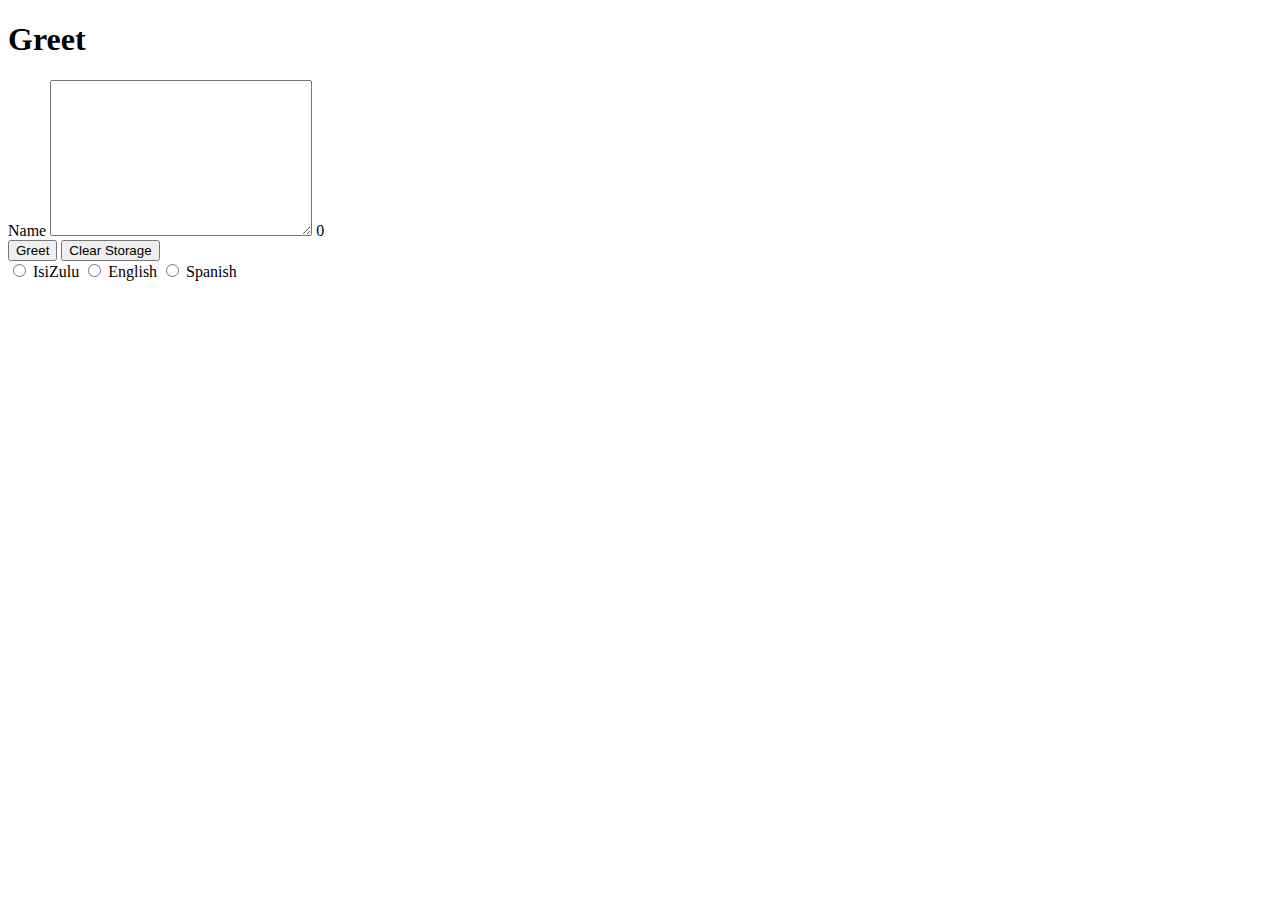
==== index.html @ ff9d39b9 "Structure done" ====
<!DOCTYPE html>
<html lang="en">
<head>
    <meta charset="UTF-8">
    <meta http-equiv="X-UA-Compatible" content="IE=edge">
    <meta name="viewport" content="width=device-width, initial-scale=1.0">
    <title>Greet exercise</title>
    <link rel="stylesheet" href="./css/greet.css">
</head>
<body>
    <div class="container">
        <div>
            <h1>Greet</h1>
            <div>
                <label for="">Name</label> <textarea name="name" id="name" cols="30" rows="10"></textarea>
                <span class="cont">0</span>
            </div>

            <div class="container">
                <button class="greetButton container" >Greet</button>
                <button class="clearButton container" >Clear Storage</button>
            </div>

            <div class="container">
                <label for="" class="">
                    <input type="radio" name="language" class="langRadi" value="isiZulu">
                    <span class="langText">IsiZulu</span>
                </label>
                <label for="" class="">
                    <input type="radio" name="language" class="langRadi" value="English">
                    <span class="langText">English</span>
                </label>
                <label for="" class="">
                    <input type="radio" name="language" class="langRadi" value="spanish">
                    <span class="langText">Spanish</span>
                </label>
            </div>

            <div>
                <h3><span class="greetText">
                </span></h3>
            </div>
        </div>
    </div>

    <script src="./js/greet.js"></script>

</body>
</html>
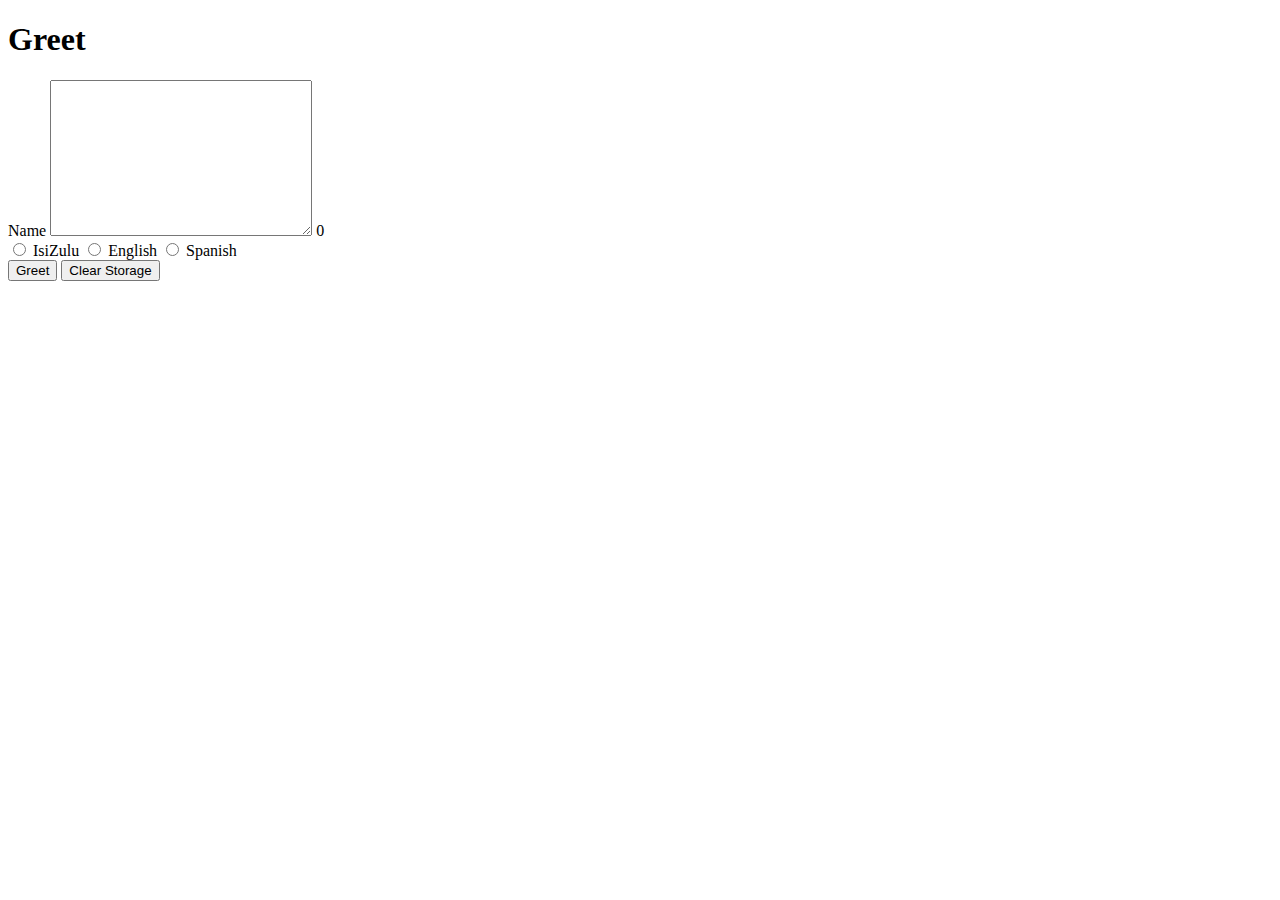
==== commit a8420632: "Fixed" ====
--- a/index.html
+++ b/index.html
@@ -12,28 +12,28 @@
         <div>
             <h1>Greet</h1>
             <div>
-                <label for="">Name</label> <textarea name="name" id="name" cols="30" rows="10"></textarea>
-                <span class="cont">0</span>
-            </div>
-
-            <div class="container">
-                <button class="greetButton container" >Greet</button>
-                <button class="clearButton container" >Clear Storage</button>
+                <label for="">Name</label> <textarea name="name" id="" cols="30" rows="10" class="greetTextArea"></textarea>
+                <span class="numberCounter">0</span>
             </div>
 
             <div class="container">
                 <label for="" class="">
-                    <input type="radio" name="language" class="langRadi" value="isiZulu">
-                    <span class="langText">IsiZulu</span>
+                    <input type="radio" name="languageRadio" class="langRadi" value="isiZulu">
+                   <span class="langText">IsiZulu</span>
                 </label>
                 <label for="" class="">
-                    <input type="radio" name="language" class="langRadi" value="English">
+                    <input type="radio" name="languageRadio" class="langRadi" value="english">
                     <span class="langText">English</span>
                 </label>
                 <label for="" class="">
-                    <input type="radio" name="language" class="langRadi" value="spanish">
+                    <input type="radio" name="languageRadio" class="langRadi" value="spanish">
                     <span class="langText">Spanish</span>
                 </label>
+            </div>
+            
+            <div class="container">
+                <button class="greetButton container" >Greet</button>
+                <button class="clearButton container" >Clear Storage</button>
             </div>
 
             <div>
@@ -43,6 +43,7 @@
         </div>
     </div>
 
+    <script src="./js/greet-logic.js"></script>
     <script src="./js/greet.js"></script>
 
 </body>
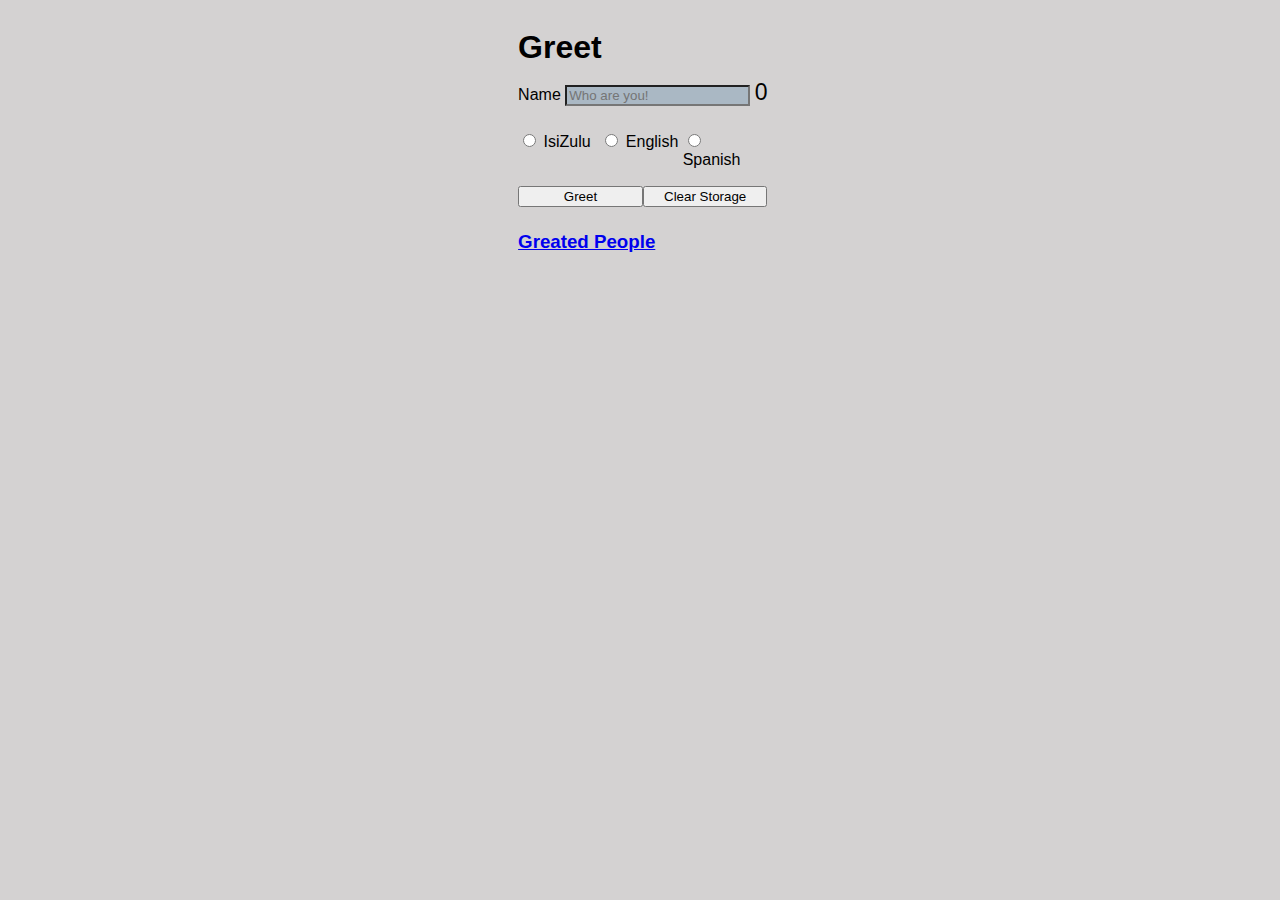
==== commit 4bca7367: "Okay" ====
--- a/index.html
+++ b/index.html
@@ -6,14 +6,16 @@
     <meta name="viewport" content="width=device-width, initial-scale=1.0">
     <title>Greet exercise</title>
     <link rel="stylesheet" href="./css/greet.css">
+    <link rel="stylesheet" href="https://cdnjs.cloudflare.com/ajax/libs/font-awesome/4.7.0/css/font-awesome.min.css">
+
 </head>
-<body>
-    <div class="container">
+<body >
+    <div class="body_center ">
         <div>
             <h1>Greet</h1>
             <div>
-                <label for="">Name</label> <textarea name="name" id="" cols="30" rows="10" class="greetTextArea"></textarea>
-                <span class="numberCounter">0</span>
+                <label class="la">Name</label> <input type="text" value="" name="" class="greetTextArea" placeholder="Who are you!">
+                <span class="numberCounter">
             </div>
 
             <div class="container">
@@ -31,15 +33,26 @@
                 </label>
             </div>
             
-            <div class="container">
-                <button class="greetButton container" >Greet</button>
-                <button class="clearButton container" >Clear Storage</button>
+            <div class="container1">
+                <button class="greetButton" >Greet</button>
+                <button class="clearButton" >Clear Storage</button>
             </div>
 
+            
             <div>
                 <h3><span class="greetText">
                 </span></h3>
             </div>
+
+            <div>
+                <h3><span class="errors">
+                </span></h3>
+            </div>
+
+            <div>
+                <h3><a href="greated.html"> Greated People</a></h3>
+            </div>
+
         </div>
     </div>
 
--- a/css/greet.css
+++ b/css/greet.css
@@ -0,0 +1,67 @@
+
+* {
+    font-family: comic  , "Helvetica Neue", Helvetica, sans-serif;
+    margin-bottom: 5%;
+
+   
+}
+
+body {
+    background-color: rgba(83, 75, 75, 0.25);
+    background-size: cover;
+    background-repeat: no-repeat;
+    margin-left: 10%;
+    
+}
+
+.body_center {
+    display: grid;
+    grid-template-columns: auto;
+    justify-content: center;
+    align-items: center;
+    width: 90%;
+    
+
+}
+
+.numberCounter {
+    font-size: 23px;
+}
+
+.greetTextArea {
+    background-color: rgb(170, 184, 196);
+}
+
+.container {
+    display: grid;
+    grid-template-columns: 33% 33% 33%;
+}
+
+.container1 {
+    display: grid;
+    grid-template-columns: 50% 50%;
+}
+
+
+@media only screen and (max-width: 200px) {  /* 720px */ 
+    .container {
+        display: grid;
+        grid-template-columns: 100%;
+    }
+    
+    .container1 {
+        display: grid;
+        grid-template-columns: 100%;
+    }
+
+    .numberCounter {
+        font-size: 18px;
+    }
+
+    .greetTextArea {
+        width: 50%;
+    }
+
+
+
+}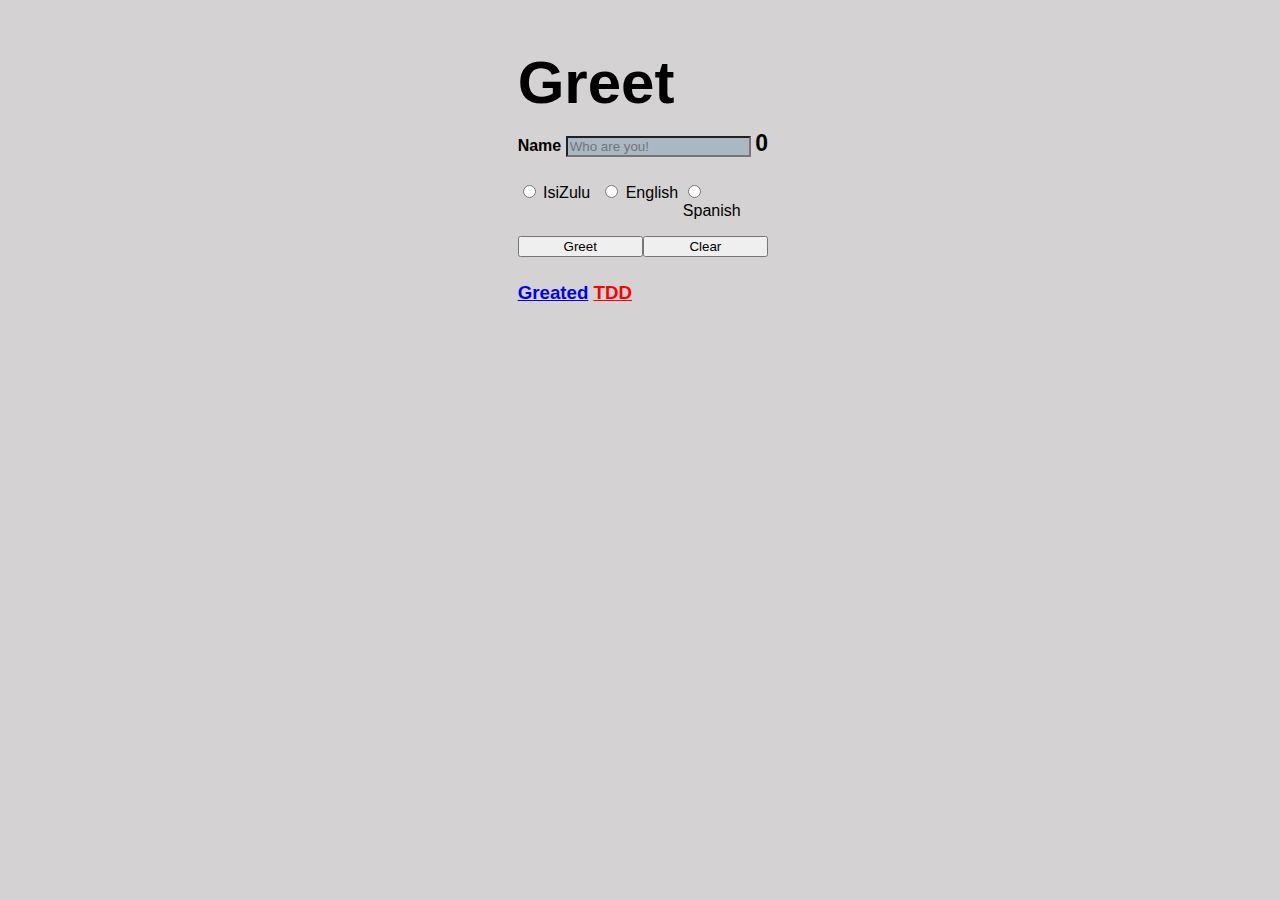
==== commit 700d90c2: "Fixed" ====
--- a/index.html
+++ b/index.html
@@ -11,11 +11,14 @@
 </head>
 <body >
     <div class="body_center ">
+
         <div>
             <h1>Greet</h1>
             <div>
-                <label class="la">Name</label> <input type="text" value="" name="" class="greetTextArea" placeholder="Who are you!">
-                <span class="numberCounter">
+                <label class="la">Name
+                    <input type="text" value="" name="" class="greetTextArea" placeholder="Who are you!">
+                <span class="numberCounter"></span>
+                </label> 
             </div>
 
             <div class="container">
@@ -32,10 +35,10 @@
                     <span class="langText">Spanish</span>
                 </label>
             </div>
-            
+
             <div class="container1">
                 <button class="greetButton" >Greet</button>
-                <button class="clearButton" >Clear Storage</button>
+                <button class="clearButton" >Clear</button>
             </div>
 
             
@@ -50,7 +53,7 @@
             </div>
 
             <div>
-                <h3><a href="greated.html"> Greated People</a></h3>
+                <h3><a href="greated.html"> Greated</a> <a href="./greet.test.html" style="color: red;"> TDD</a>  </h3>
             </div>
 
         </div>
--- a/css/greet.css
+++ b/css/greet.css
@@ -2,7 +2,7 @@
 * {
     font-family: comic  , "Helvetica Neue", Helvetica, sans-serif;
     margin-bottom: 5%;
-
+    /* padding-left: 2%; */
    
 }
 
@@ -11,7 +11,16 @@
     background-size: cover;
     background-repeat: no-repeat;
     margin-left: 10%;
-    
+}
+
+h1 {
+    font-size: 60px;
+    font-weight: bolder;
+}
+
+.la {
+    font-size: 16px;
+    font-weight: bold;
 }
 
 .body_center {
@@ -44,6 +53,9 @@
 
 
 @media only screen and (max-width: 200px) {  /* 720px */ 
+    *{
+         padding-left: 2%;
+    }
     .container {
         display: grid;
         grid-template-columns: 100%;
@@ -59,9 +71,20 @@
     }
 
     .greetTextArea {
-        width: 50%;
+        width: 70%;
+    }
+
+    .greetButton{
+        width: 70%;
+    }
+
+    .clearButton {
+        width: 70%;
+    }
+    h1 {
+        font-size: 30px;
+        font-weight: bolder;
     }
 
 
-
 }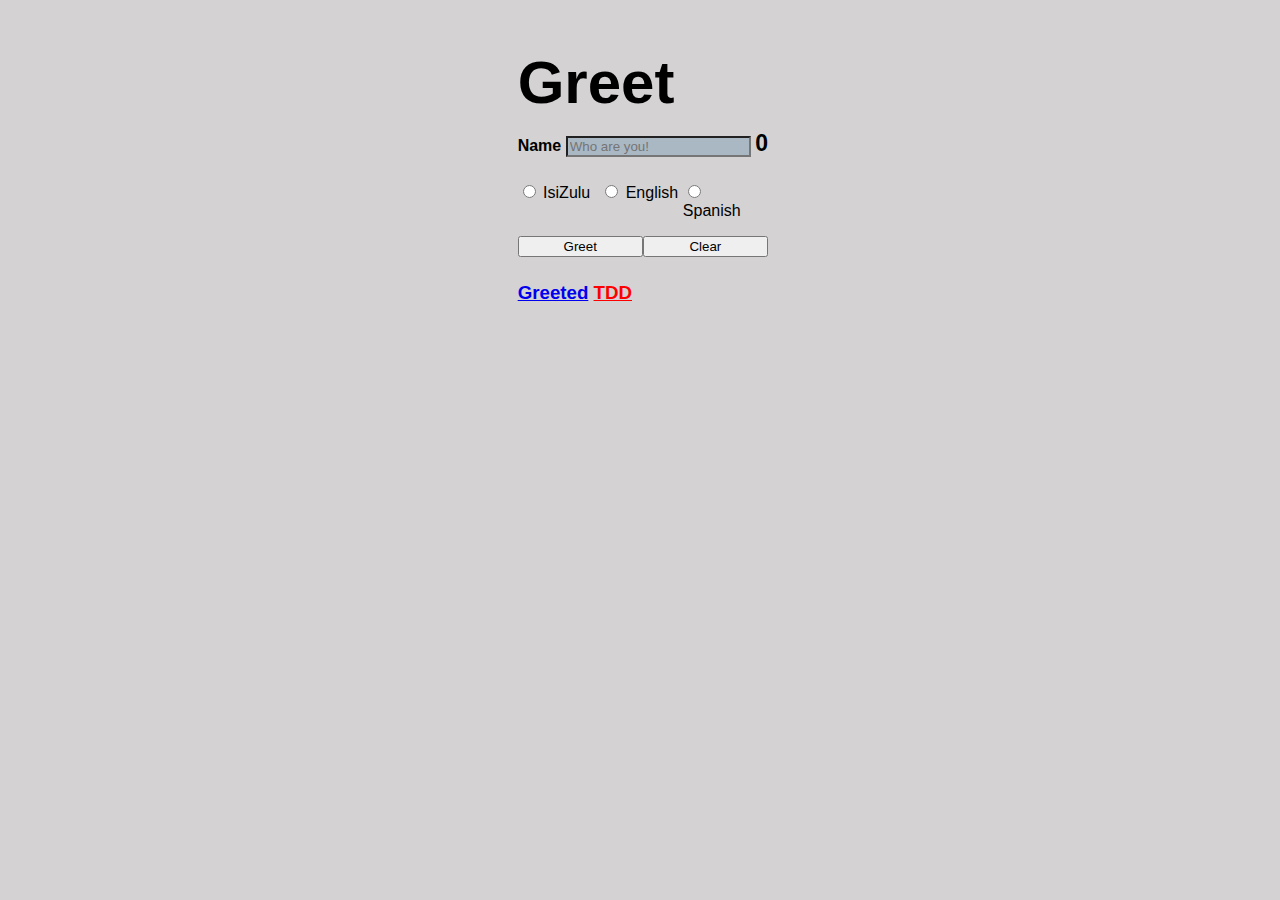
==== commit 1a5d6c6f: "Fixed" ====
--- a/index.html
+++ b/index.html
@@ -53,7 +53,7 @@
             </div>
 
             <div>
-                <h3><a href="greated.html"> Greated</a> <a href="./greet.test.html" style="color: red;"> TDD</a>  </h3>
+                <h3><a href="greated.html"> Greeted</a> <a href="./greet.test.html" style="color: red;"> TDD</a>  </h3>
             </div>
 
         </div>
